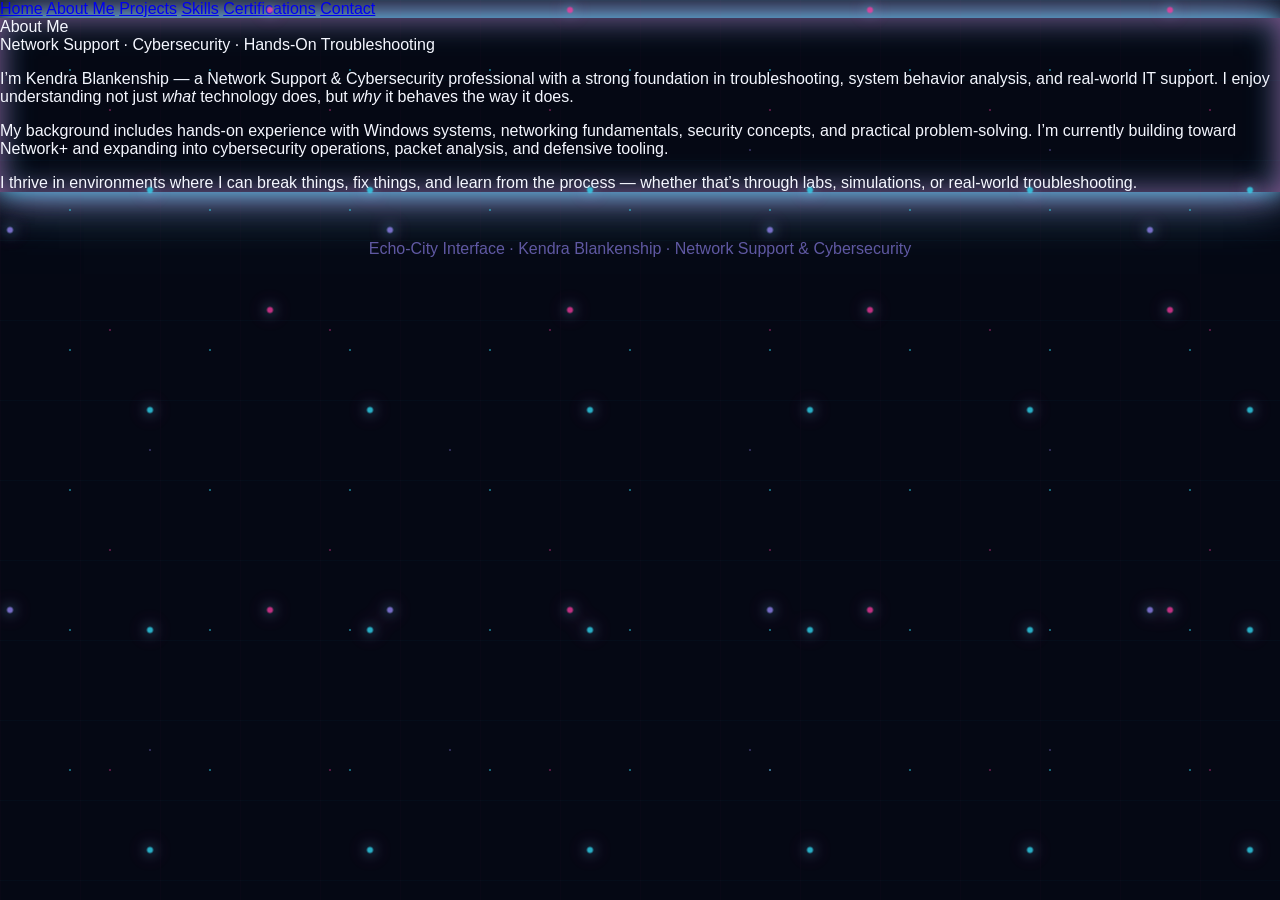
==== about.html @ 44c0f481 "Update about.html" ====
<!DOCTYPE html>
<html lang="en">
<head>
  <meta charset="UTF-8">
  <title>About – Kendra Blankenship</title>
  <meta name="viewport" content="width=device-width, initial-scale=1.0">
  <link rel="stylesheet" href="css/main.css">
</head>

<body class="about-page">

    <div class="bg-stars"></div>
    <div class="bg-grid"></div>
    <div class="bg-sparks"></div>

    <div class="page-shell">

    <!-- Top navigation -->
<nav class="nav-tabs-inner">
  <a class="nav-tab" href="index.html">Home</a>
  <a class="nav-tab" href="about.html">About Me</a>
  <a class="nav-tab" href="projects.html">Projects</a>
  <a class="nav-tab" href="skills.html">Skills</a>
  <a class="nav-tab" href="certifications.html">Certifications</a>
  <a class="nav-tab" href="contact.html">Contact</a>
</nav>

    <!-- HUD Panel -->
    <section class="hud-panel">
      <div class="hud-header">About Me</div>
      <div class="hud-subtitle">Network Support · Cybersecurity · Hands‑On Troubleshooting</div>

      <p>
        I’m Kendra Blankenship — a Network Support & Cybersecurity professional with a strong foundation in
        troubleshooting, system behavior analysis, and real‑world IT support. I enjoy understanding not just
        <em>what</em> technology does, but <em>why</em> it behaves the way it does.
      </p>

      <p>
        My background includes hands‑on experience with Windows systems, networking fundamentals, security
        concepts, and practical problem‑solving. I’m currently building toward Network+ and expanding into
        cybersecurity operations, packet analysis, and defensive tooling.
      </p>

      <p>
        I thrive in environments where I can break things, fix things, and learn from the process — whether
        that’s through labs, simulations, or real‑world troubleshooting.
      </p>
    </section>

    <footer class="footer">
      Echo‑City Interface · Kendra Blankenship · Network Support & Cybersecurity
    </footer>

  </div>
</body>
</html>
---- css/main.css ----
* {
  box-sizing: border-box;
}

body {
  margin: 0;
  min-height: 100vh;
  background: #050814;
  color: #f5f7ff;
  font-family: Arial, sans-serif;
}

.nav-bar {
  display: flex;
  justify-content: center;
  gap: 1rem;
  padding: 2rem 1rem;
  flex-wrap: wrap;
}

.nav-bar a {
  display: inline-flex;
  align-items: center;
  justify-content: center;

  padding: 0.75rem 1.4rem;

  text-decoration: none;
  text-transform: uppercase;
  letter-spacing: 0.15em;
  font-size: 0.8rem;

  color: #35e4ff;

  border-radius: 12px;
  border: 1px solid rgba(53, 228, 255, 0.6);

  background: rgba(10, 15, 30, 0.65);

  box-shadow:
    0 0 12px rgba(53, 228, 255, 0.45),
    inset 0 0 12px rgba(53, 228, 255, 0.15);

  transition: all 0.25s ease;
}
.nav-bar a:hover {
  color: #ff3ea5;

  border-color: rgba(255, 62, 165, 0.85);

  box-shadow:
    0 0 18px rgba(255, 62, 165, 0.8),
    0 0 30px rgba(255, 62, 165, 0.4),
    inset 0 0 16px rgba(255, 62, 165, 0.25);

  transform: translateY(-2px);
}

.hero-section {
  max-width: 950px;
  margin: 4rem auto;
  padding: 0 2rem;

  display: grid;
  grid-template-columns: 180px 1fr;
  gap: 2.75rem;
  align-items: center;
}

.portrait-container img {
  width: 100%;
  display: block;
  border-radius: 14px;
}

.intro-text {
  color: #35e4ff;
  letter-spacing: 0.18em;
  text-transform: uppercase;
}

.hero-content h1 {
  margin: 0;
  font-size: 2.6rem;

  color: #ff3ea5;

  text-shadow:
    0 0 10px rgba(255, 62, 165, 0.5),
    0 0 20px rgba(255, 62, 165, 0.3);
}

.hero-content h2 {
  color: #9b8cff;
  font-size: 1.5rem;
  margin-top: 0.75rem;

  text-shadow:
    0 0 8px rgba(155, 140, 255, 0.65),
    0 0 16px rgba(155, 140, 255, 0.35);
}

.hero-content h2::after {
  content: "";
  display: block;

  width: 420px;
  height: 4px;

  margin-top: 1rem;

  border-radius: 999px;

  background: linear-gradient(
    90deg,
    #35e4ff,
    #9b8cff,
    #ff3ea5
  );

  box-shadow:
    0 0 12px rgba(53,228,255,1),
    0 0 24px rgba(53,228,255,.9),
    0 0 40px rgba(155,140,255,.8),
    0 0 60px rgba(255,62,165,.8);

  animation: portrait-flicker 4s infinite;
}

@keyframes hud-pulse {
  0%, 100% {
    opacity: .85;
  }

  50% {
    opacity: 1;
  }
}

.bio-panel {
  max-width: 520px;
  line-height: 1.6;
}

.resume-button {
  display: inline-flex;
  align-items: center;
  gap: 0.75rem;

  margin-top: 1.5rem;
  padding: 0.85rem 2rem;

  text-decoration: none;
  text-transform: uppercase;
  letter-spacing: 0.18em;
  font-size: 0.85rem;

  color: #ff3ea5;

  border: 2px solid #ff3ea5;
  border-radius: 14px;

  background: rgba(5, 8, 20, 0.8);

  box-shadow:
    0 0 15px rgba(255, 62, 165, 0.7),
    0 0 25px rgba(255, 62, 165, 0.4);

  transition: all 0.25s ease;
}

.resume-button::before {
  content: "";
  width: 14px;
  height: 14px;
  border-radius: 4px;

  background: #ff3ea5;

  box-shadow:
    0 0 10px rgba(255, 62, 165, 0.8);
}

.resume-button:hover {
  color: #35e4ff;
  border-color: #35e4ff;

  box-shadow:
    0 0 20px rgba(53, 228, 255, 0.8),
    0 0 35px rgba(53, 228, 255, 0.5);
}

footer {
  text-align: center;
  padding: 2rem 1rem;
  color: rgba(155, 140, 255, 0.6);
}

@media (max-width: 800px) {
  .hero-section {
    grid-template-columns: 1fr;
    text-align: center;
  }

  .portrait-container {
    max-width: 260px;
    margin: 0 auto;
  }

  .bio-panel {
    margin: 0 auto;
  }
}

.portrait-frame {
  position: relative;
  padding: 5px;
  border-radius: 18px;

  background: linear-gradient(
    135deg,
    #35e4ff,
    #9b8cff,
    #ff3ea5
  );

  box-shadow:
    0 0 18px rgba(53,228,255,.9),
    0 0 36px rgba(53,228,255,.6),
    0 0 48px rgba(155,140,255,.55),
    0 0 70px rgba(255,62,165,.45);

  animation: portrait-flicker 4s ease-in-out infinite;
}

@keyframes portrait-flicker {
  0%, 100% {
    opacity: 1;
    filter: brightness(1);
  }

  8% {
    opacity: .95;
    filter: brightness(1.15);
  }

  9% {
    opacity: .82;
    filter: brightness(.85);
  }

  10% {
    opacity: 1;
    filter: brightness(1.25);
  }

  48% {
    opacity: 1;
    filter: brightness(1);
  }

  49% {
    opacity: .75;
    filter: brightness(.8);
  }

  50% {
    opacity: 1;
    filter: brightness(1.3);
  }

  51% {
    opacity: .92;
    filter: brightness(1.15);
  }

  80% {
    opacity: 1;
    filter: brightness(1);
  }

  81% {
    opacity: .78;
    filter: brightness(.85);
  }

  82% {
    opacity: 1;
    filter: brightness(1.25);
  }
}

.portrait-container {
  background: #050814;
  border-radius: 14px;
  overflow: hidden;
}

.portrait-container img {
  width: 100%;
  display: block;
  border-radius: 14px;
}

.hud-corner {
  position: absolute;
  width: 50px;
  height: 50px;
  z-index: 5;
}

.tl {
  top: 3px;
  left: 3px;

  width: 40px;
  height: 40px;

  border-top: 3px solid #35e4ff;
  border-left: 3px solid #35e4ff;
}

.tr {
  top: 3px;
  right: 3px;

  width: 40px;
  height: 40px;

  border-top: 3px solid #ff3ea5;
  border-right: 3px solid #ff3ea5;
}

.bl {
  bottom: 3px;
  left: 3px;

  width: 40px;
  height: 40px;

  border-bottom: 3px solid #35e4ff;
  border-left: 3px solid #35e4ff;
}

.br {
  bottom: 3px;
  right: 3px;

  width: 40px;
  height: 40px;

  border-bottom: 3px solid #ff3ea5;
  border-right: 3px solid #ff3ea5;
}
/* ========================================
   ECHO-CITY BACKGROUND
======================================== */

.bg-stars,
.bg-grid {
  position: fixed;
  inset: 0;
  pointer-events: none;
}

.bg-stars {
  z-index: 0;

  background-image:
    radial-gradient(circle, rgba(53,228,255,.6) 1px, transparent 1px),
    radial-gradient(circle, rgba(255,62,165,.45) 1px, transparent 1px),
    radial-gradient(circle, rgba(155,140,255,.4) 1px, transparent 1px);

  background-size:
    140px 140px,
    220px 220px,
    300px 300px;

  opacity: .7;

  animation: star-drift 18s linear infinite;
}

.bg-grid {
  z-index: 0;

  background:
    linear-gradient(rgba(53,228,255,.08) 1px, transparent 1px),
    linear-gradient(90deg, rgba(255,62,165,.06) 1px, transparent 1px);

  background-size: 80px 80px;

  opacity: .35;

  animation: grid-drift 40s linear infinite;
}

header,
.hero-section,
footer {
  position: relative;
  z-index: 1;
}

@keyframes star-drift {
  from {
    transform: translateY(0);
  }

  to {
    transform: translateY(-120px);
  }
}

@keyframes grid-drift {
  from {
    background-position: 0 0, 0 0, 0 0;
  }

  to {
    background-position: 140px 140px, 220px 220px, 300px 300px;
  }
}
.bg-sparks {
  position: fixed;
  inset: 0;
  z-index: 0;
  pointer-events: none;

  background-image:
    radial-gradient(circle, rgba(53,228,255,1) 0 2px, transparent 4px),
    radial-gradient(circle, rgba(255,62,165,1) 0 2px, transparent 4px),
    radial-gradient(circle, rgba(155,140,255,1) 0 2px, transparent 4px);

  background-size:
    220px 220px,
    300px 300px,
    380px 380px;

  background-position:
    40px 80px,
    120px 160px,
    200px 40px;

  opacity: 0.75;

  filter:
    drop-shadow(0 0 6px rgba(53,228,255,.9))
    drop-shadow(0 0 10px rgba(255,62,165,.7));

  animation: spark-drift 22s linear infinite;
}

@keyframes spark-drift {
  from {
    background-position:
      40px 80px,
      120px 160px,
      200px 40px;
  }

  to {
    background-position:
      260px 300px,
      420px 460px,
      580px 420px;
  }
}

/* ABOUT ME — restore original glow */ .about-page .hud-panel { box-shadow: 0 0 22px rgba(53, 228, 255, 0.85), 0 0 38px rgba(255, 62, 165, 0.75), 0 0 55px rgba(53, 228, 255, 0.65), inset 0 0 28px rgba(255, 62, 165, 0.45), inset 0 0 34px rgba(53, 228, 255, 0.45); } /* ABOUT ME — remove magenta hover */ .about-page .hud-panel:hover { transform: none; box-shadow: 0 0 22px rgba(53, 228, 255, 0.85), 0 0 38px rgba(255, 62, 165, 0.75), 0 0 55px rgba(53, 228, 255, 0.65), inset 0 0 28px rgba(255, 62, 165, 0.45), inset 0 0 34px rgba(53, 228, 255, 0.45); }
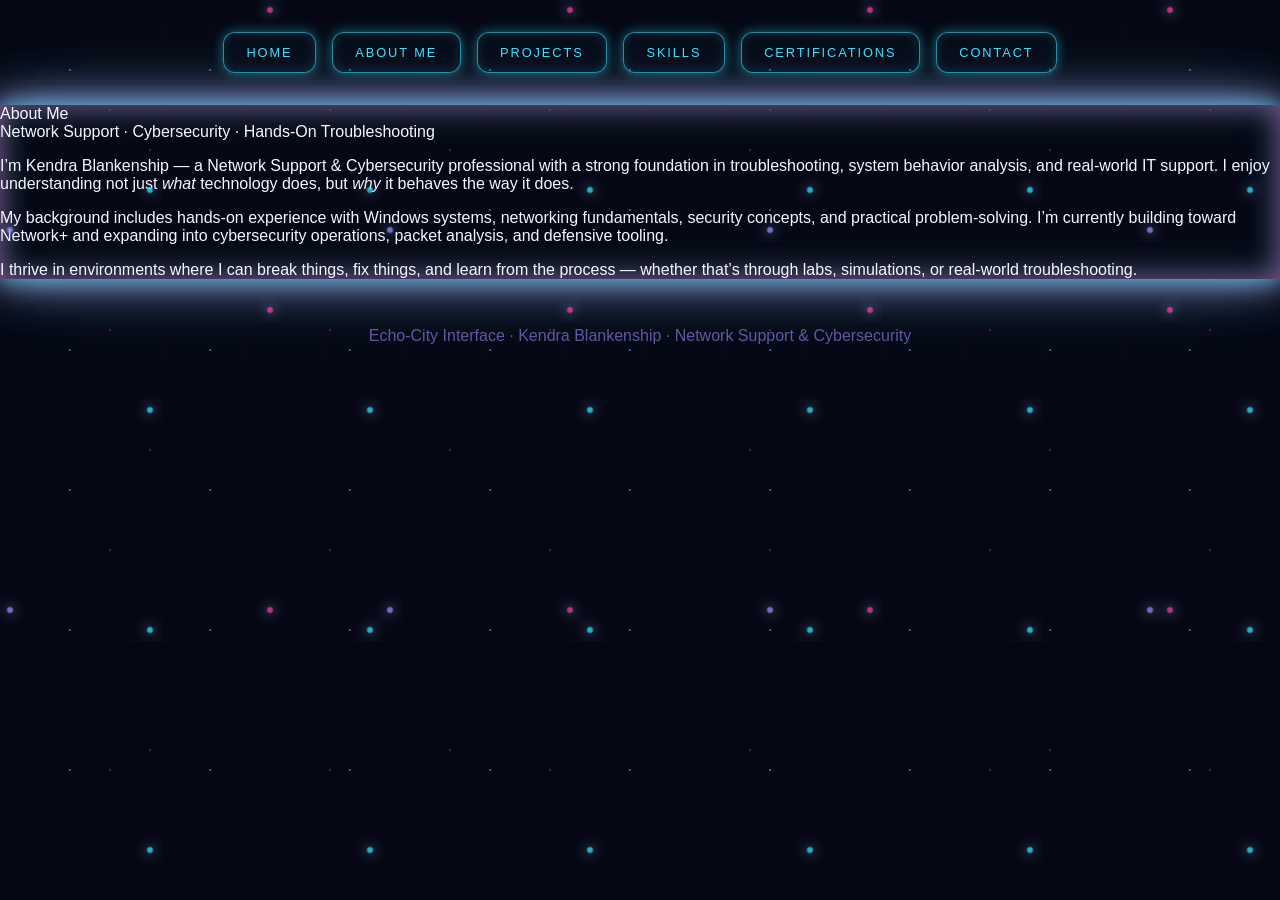
==== commit 78ebfeea: "Update about.html" ====
--- a/about.html
+++ b/about.html
@@ -16,13 +16,13 @@
     <div class="page-shell">
 
     <!-- Top navigation -->
-<nav class="nav-tabs-inner">
-  <a class="nav-tab" href="index.html">Home</a>
-  <a class="nav-tab" href="about.html">About Me</a>
-  <a class="nav-tab" href="projects.html">Projects</a>
-  <a class="nav-tab" href="skills.html">Skills</a>
-  <a class="nav-tab" href="certifications.html">Certifications</a>
-  <a class="nav-tab" href="contact.html">Contact</a>
+<nav class="nav-bar">
+  <a href="index.html">Home</a>
+  <a href="about.html">About Me</a>
+  <a href="projects.html">Projects</a>
+  <a href="skills.html">Skills</a>
+  <a href="certifications.html">Certifications</a>
+  <a href="contact.html">Contact</a>
 </nav>
 
     <!-- HUD Panel -->
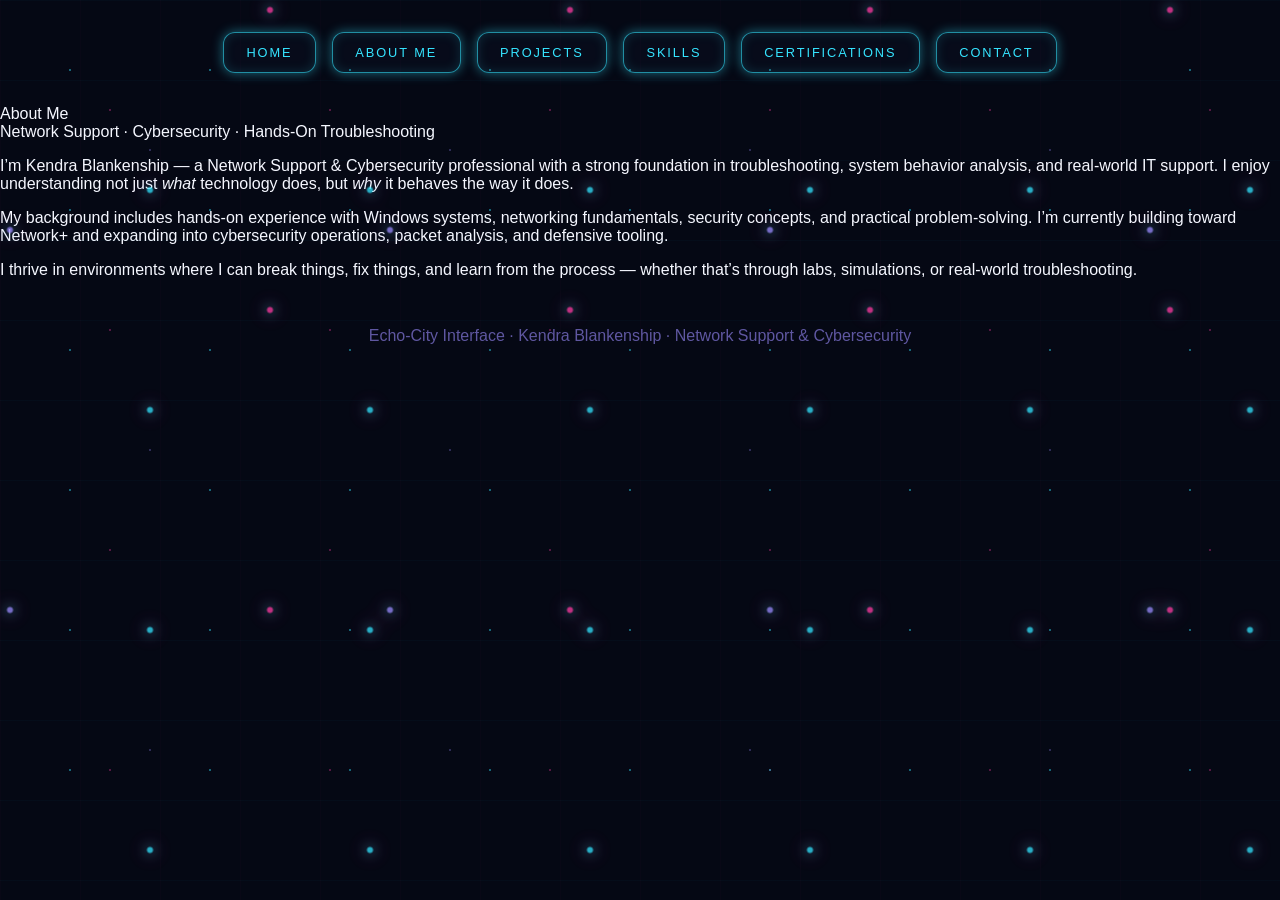
==== commit d2b750a2: "Update about.html" ====
--- a/about.html
+++ b/about.html
@@ -26,7 +26,7 @@
 </nav>
 
     <!-- HUD Panel -->
-    <section class="hud-panel">
+    <section class="about-panel">
       <div class="hud-header">About Me</div>
       <div class="hud-subtitle">Network Support · Cybersecurity · Hands‑On Troubleshooting</div>
 
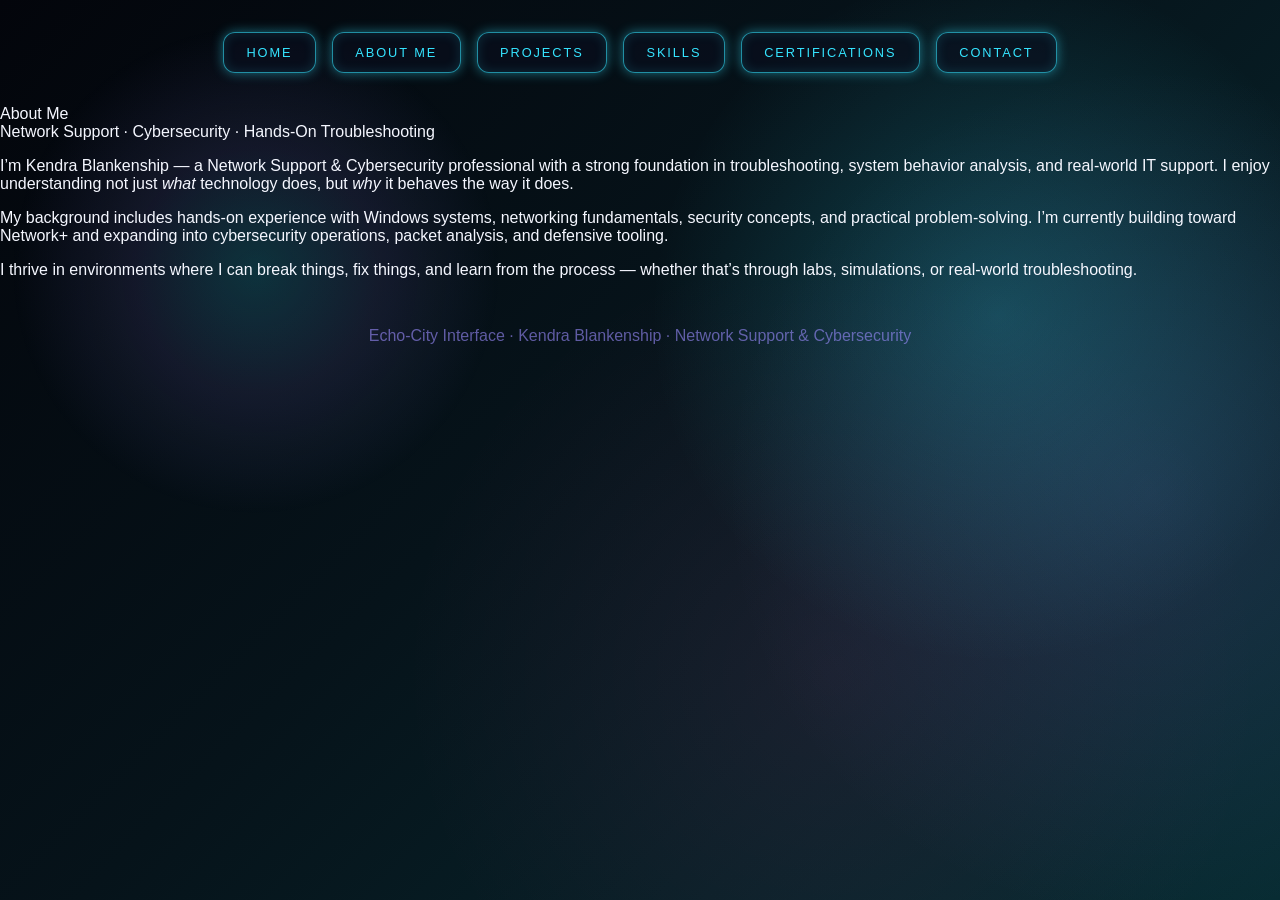
==== commit b8fb7164: "Update about.html" ====
--- a/about.html
+++ b/about.html
@@ -13,7 +13,11 @@
     <div class="bg-grid"></div>
     <div class="bg-sparks"></div>
 
+    <div class="about-light"></div>
+
     <div class="page-shell">
+
+<header>
 
     <!-- Top navigation -->
 <nav class="nav-bar">
--- a/css/main.css
+++ b/css/main.css
@@ -467,4 +467,67 @@
   }
 }
 
-/* ABOUT ME — restore original glow */ .about-page .hud-panel { box-shadow: 0 0 22px rgba(53, 228, 255, 0.85), 0 0 38px rgba(255, 62, 165, 0.75), 0 0 55px rgba(53, 228, 255, 0.65), inset 0 0 28px rgba(255, 62, 165, 0.45), inset 0 0 34px rgba(53, 228, 255, 0.45); } /* ABOUT ME — remove magenta hover */ .about-page .hud-panel:hover { transform: none; box-shadow: 0 0 22px rgba(53, 228, 255, 0.85), 0 0 38px rgba(255, 62, 165, 0.75), 0 0 55px rgba(53, 228, 255, 0.65), inset 0 0 28px rgba(255, 62, 165, 0.45), inset 0 0 34px rgba(53, 228, 255, 0.45); }
+body.about-page {
+  background:
+    radial-gradient(circle at 78% 35%, rgba(53, 228, 255, 0.22), transparent 30%),
+    radial-gradient(circle at 90% 55%, rgba(155, 140, 255, 0.14), transparent 34%),
+    radial-gradient(circle at 65% 75%, rgba(255, 62, 165, 0.08), transparent 40%),
+    linear-gradient(
+      135deg,
+      #03050b 0%,
+      #06131a 45%,
+      #082c33 100%
+    );
+}
+body.about-page .bg-stars,
+body.about-page .bg-grid,
+body.about-page .bg-sparks {
+  display: none;
+}
+
+/* ABOUT ME — restore original glow */ 
+.about-page .hud-panel { box-shadow: 0 0 22px rgba(53, 228, 255, 0.85), 0 0 38px rgba(255, 62, 165, 0.75), 0 0 55px rgba(53, 228, 255, 0.65), inset 0 0 28px rgba(255, 62, 165, 0.45), inset 0 0 34px rgba(53, 228, 255, 0.45); } 
+
+/* ABOUT ME — remove magenta hover */ 
+.about-page .hud-panel:hover { transform: none; box-shadow: 0 0 22px rgba(53, 228, 255, 0.85), 0 0 38px rgba(255, 62, 165, 0.75), 0 0 55px rgba(53, 228, 255, 0.65), inset 0 0 28px rgba(255, 62, 165, 0.45), inset 0 0 34px rgba(53, 228, 255, 0.45); }
+
+.about-light {
+  position: fixed;
+  inset: 0;
+
+  pointer-events: none;
+  z-index: -1;
+
+  background:
+    radial-gradient(
+      circle 350px at 20% 30%,
+      rgba(53,228,255,.18),
+      rgba(155,140,255,.10),
+      transparent 70%
+    );
+
+  animation: scan-searchlight 18s ease-in-out infinite;
+}
+
+@keyframes scan-searchlight {
+
+  0% {
+    background-position: 20% 30%;
+  }
+
+  25% {
+    background-position: 80% 25%;
+  }
+
+  50% {
+    background-position: 75% 75%;
+  }
+
+  75% {
+    background-position: 30% 80%;
+  }
+
+  100% {
+    background-position: 20% 30%;
+  }
+}
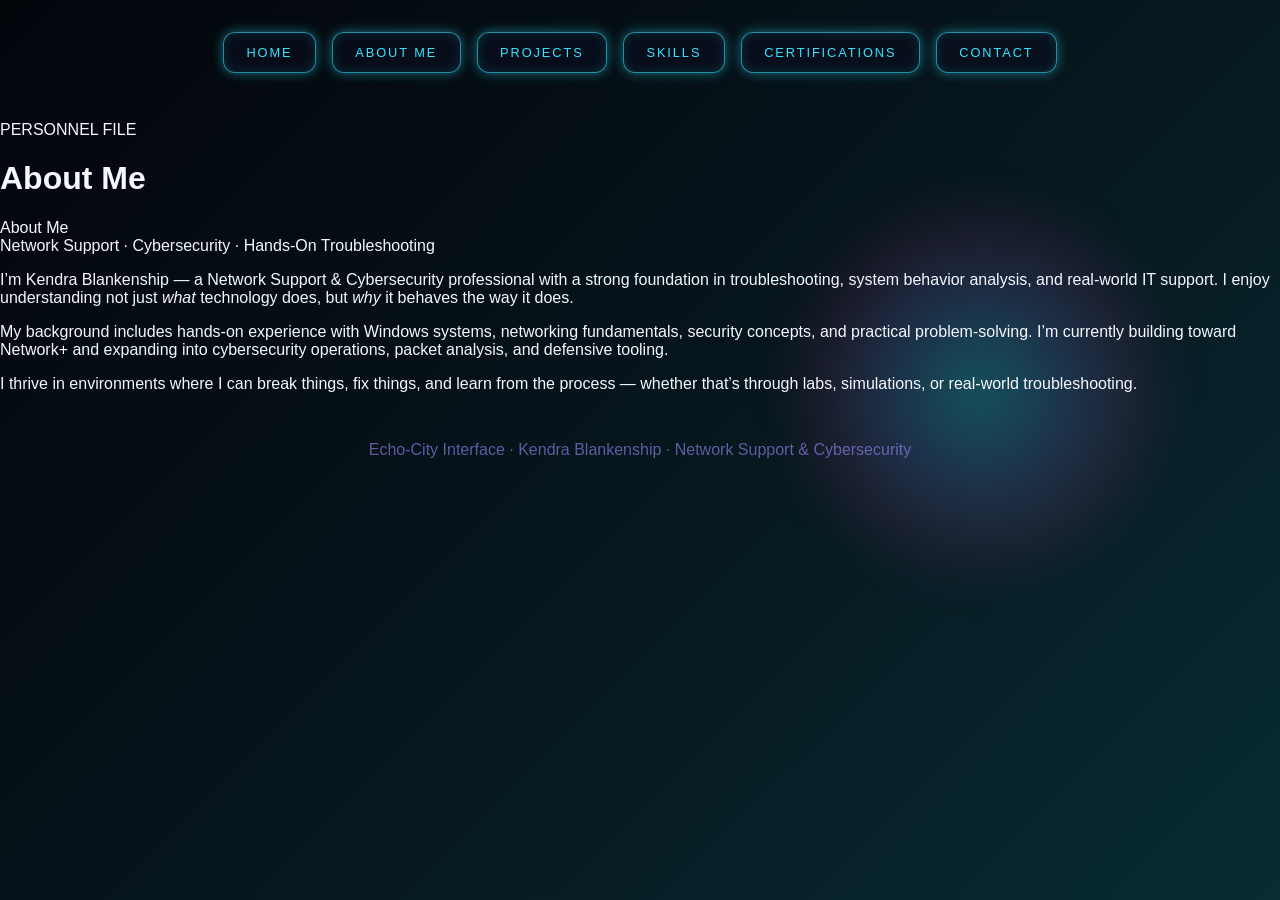
==== commit 8a677693: "Update about.html" ====
--- a/about.html
+++ b/about.html
@@ -15,19 +15,26 @@
 
     <div class="about-light"></div>
 
-    <div class="page-shell">
+<div class="page-shell">
 
-<header>
+  <header>
 
     <!-- Top navigation -->
-<nav class="nav-bar">
-  <a href="index.html">Home</a>
-  <a href="about.html">About Me</a>
-  <a href="projects.html">Projects</a>
-  <a href="skills.html">Skills</a>
-  <a href="certifications.html">Certifications</a>
-  <a href="contact.html">Contact</a>
-</nav>
+    <nav class="nav-bar">
+      <a href="index.html">Home</a>
+      <a href="about.html">About Me</a>
+      <a href="projects.html">Projects</a>
+      <a href="skills.html">Skills</a>
+      <a href="certifications.html">Certifications</a>
+      <a href="contact.html">Contact</a>
+    </nav>
+
+  </header>
+
+  <div class="about-header">
+    <p class="section-tag">PERSONNEL FILE</p>
+    <h1>About Me</h1>
+  </div>
 
     <!-- HUD Panel -->
     <section class="about-panel">
--- a/css/main.css
+++ b/css/main.css
@@ -469,9 +469,6 @@
 
 body.about-page {
   background:
-    radial-gradient(circle at 78% 35%, rgba(53, 228, 255, 0.22), transparent 30%),
-    radial-gradient(circle at 90% 55%, rgba(155, 140, 255, 0.14), transparent 34%),
-    radial-gradient(circle at 65% 75%, rgba(255, 62, 165, 0.08), transparent 40%),
     linear-gradient(
       135deg,
       #03050b 0%,
@@ -479,55 +476,61 @@
       #082c33 100%
     );
 }
+
 body.about-page .bg-stars,
 body.about-page .bg-grid,
 body.about-page .bg-sparks {
   display: none;
 }
 
-/* ABOUT ME — restore original glow */ 
-.about-page .hud-panel { box-shadow: 0 0 22px rgba(53, 228, 255, 0.85), 0 0 38px rgba(255, 62, 165, 0.75), 0 0 55px rgba(53, 228, 255, 0.65), inset 0 0 28px rgba(255, 62, 165, 0.45), inset 0 0 34px rgba(53, 228, 255, 0.45); } 
-
-/* ABOUT ME — remove magenta hover */ 
-.about-page .hud-panel:hover { transform: none; box-shadow: 0 0 22px rgba(53, 228, 255, 0.85), 0 0 38px rgba(255, 62, 165, 0.75), 0 0 55px rgba(53, 228, 255, 0.65), inset 0 0 28px rgba(255, 62, 165, 0.45), inset 0 0 34px rgba(53, 228, 255, 0.45); }
-
 .about-light {
   position: fixed;
-  inset: 0;
-
+  width: 420px;
+  height: 420px;
+  top: 20%;
+  left: 60%;
   pointer-events: none;
-  z-index: -1;
-
-  background:
-    radial-gradient(
-      circle 350px at 20% 30%,
-      rgba(53,228,255,.18),
-      rgba(155,140,255,.10),
-      transparent 70%
-    );
-
-  animation: scan-searchlight 18s ease-in-out infinite;
-}
-
-@keyframes scan-searchlight {
+  z-index: 0;
+
+  background: radial-gradient(
+    circle,
+    rgba(53, 228, 255, 0.28) 0%,
+    rgba(155, 140, 255, 0.16) 35%,
+    rgba(255, 62, 165, 0.08) 55%,
+    transparent 70%
+  );
+
+  filter: blur(18px);
+  animation: about-searchlight 24s ease-in-out infinite;
+}
+
+.about-page header,
+.about-page main,
+.about-page footer,
+.about-page .page-shell {
+  position: relative;
+  z-index: 1;
+}
+
+@keyframes about-searchlight {
 
   0% {
-    background-position: 20% 30%;
+    transform: translate(-55vw, -10vh);
   }
 
   25% {
-    background-position: 80% 25%;
+    transform: translate(10vw, -5vh);
   }
 
   50% {
-    background-position: 75% 75%;
+    transform: translate(-65vw, 15vh);
   }
 
   75% {
-    background-position: 30% 80%;
+    transform: translate(5vw, 25vh);
   }
 
   100% {
-    background-position: 20% 30%;
-  }
-}
+    transform: translate(-55vw, -10vh);
+  }
+}
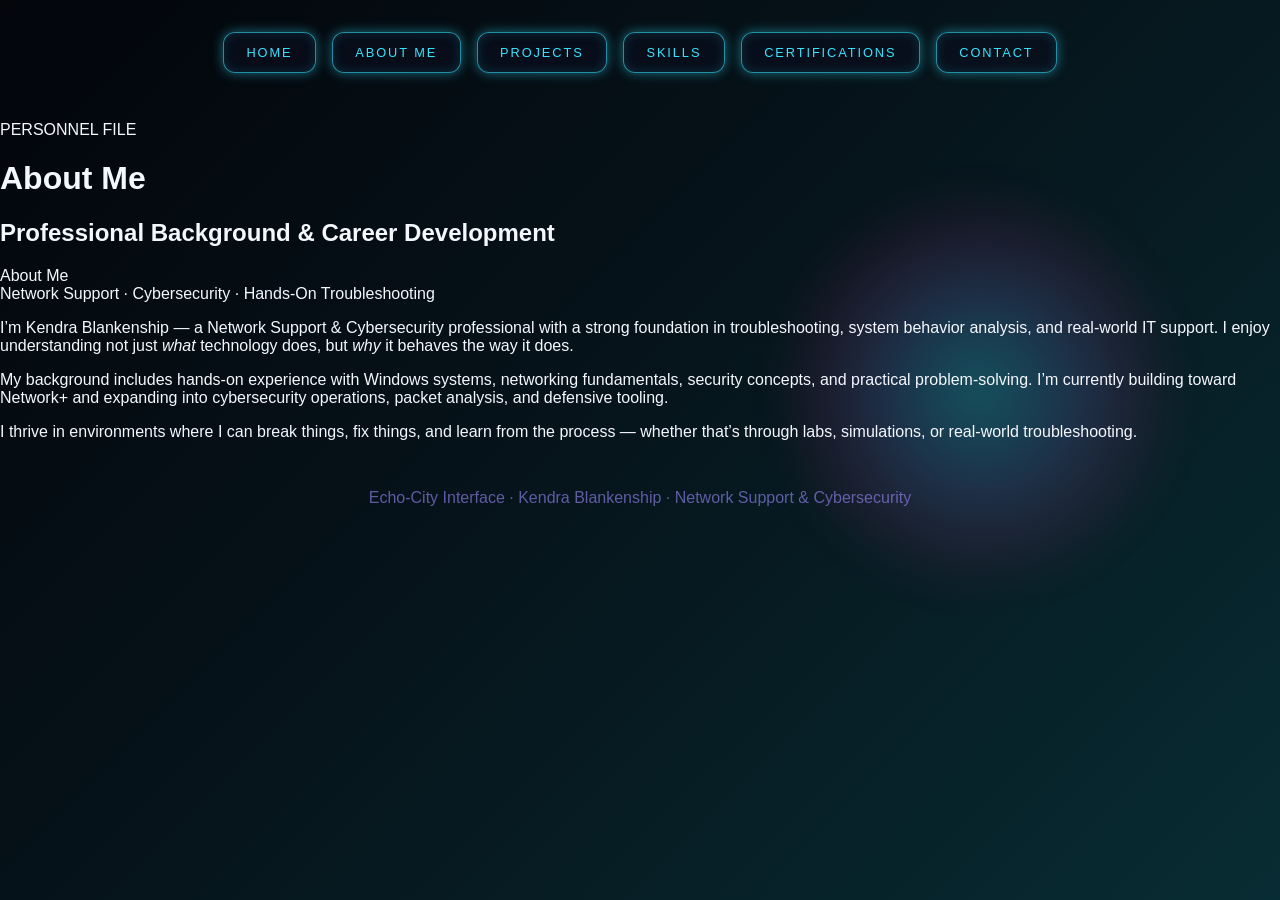
==== commit bed97b28: "Update about.html" ====
--- a/about.html
+++ b/about.html
@@ -34,6 +34,7 @@
   <div class="about-header">
     <p class="section-tag">PERSONNEL FILE</p>
     <h1>About Me</h1>
+    <h2>Professional Background & Career Development</h2>
   </div>
 
     <!-- HUD Panel -->
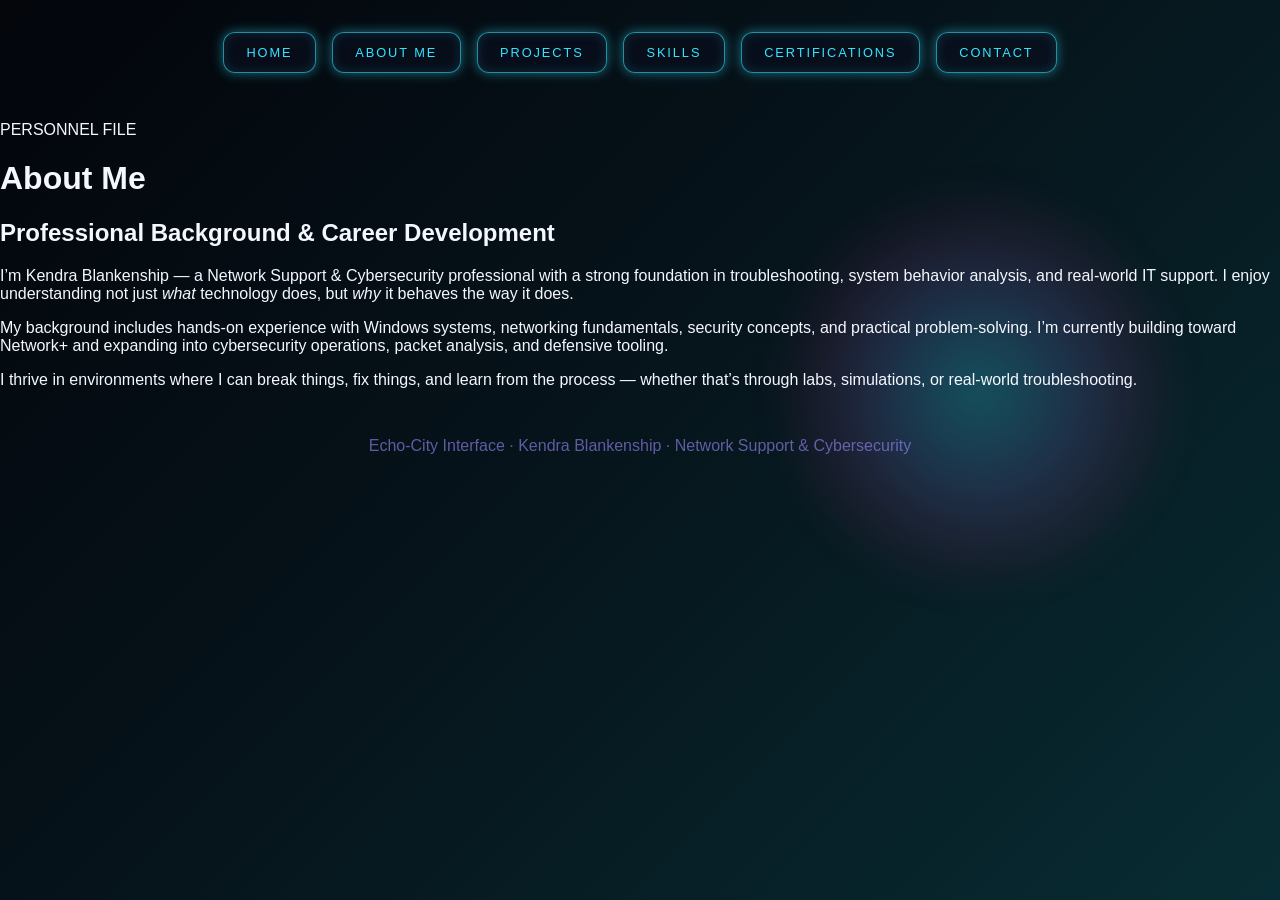
==== commit 4433c63f: "Update about.html" ====
--- a/about.html
+++ b/about.html
@@ -38,9 +38,6 @@
   </div>
 
     <!-- HUD Panel -->
-    <section class="about-panel">
-      <div class="hud-header">About Me</div>
-      <div class="hud-subtitle">Network Support · Cybersecurity · Hands‑On Troubleshooting</div>
 
       <p>
         I’m Kendra Blankenship — a Network Support & Cybersecurity professional with a strong foundation in
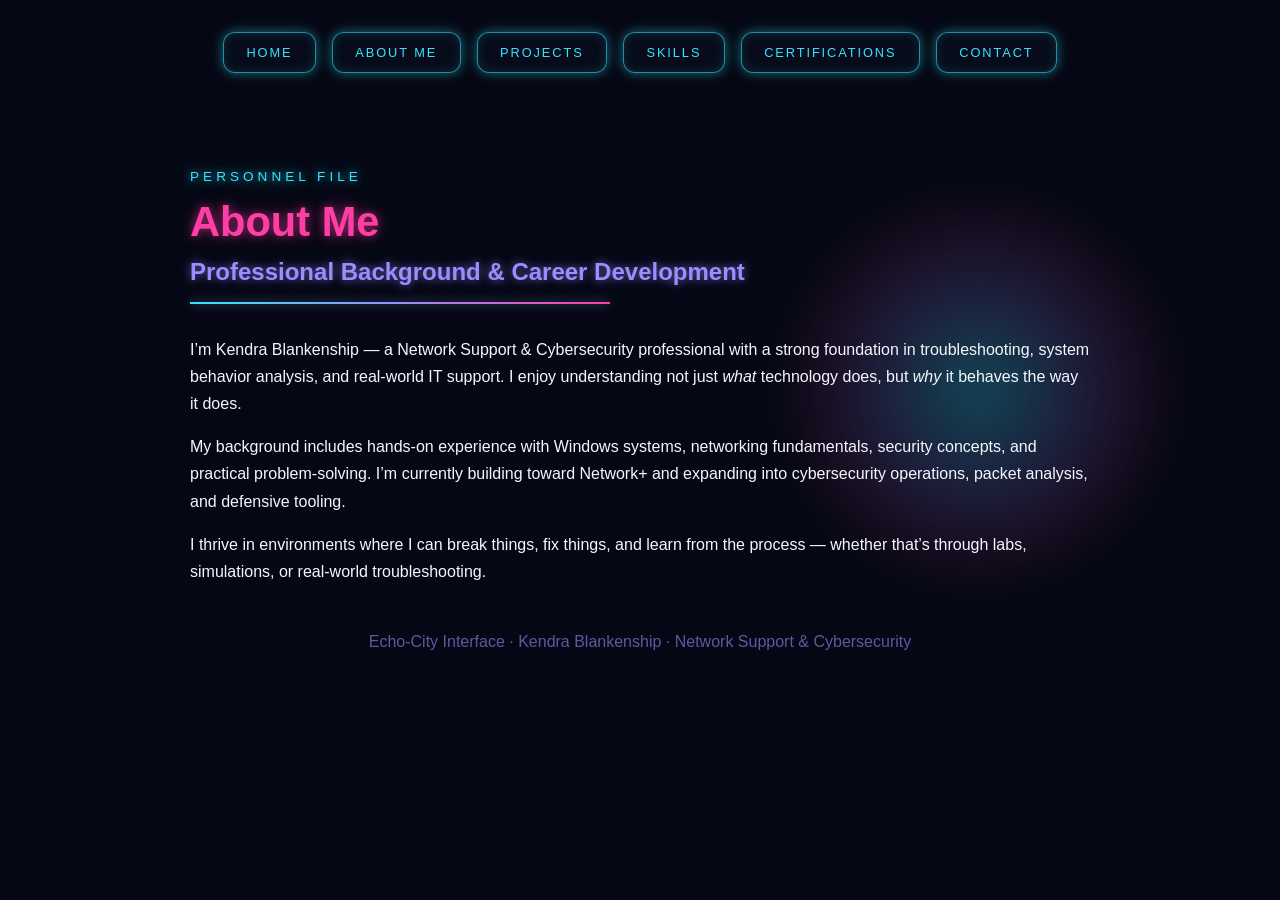
==== commit 25dc1c03: "Update about.html" ====
--- a/about.html
+++ b/about.html
@@ -37,25 +37,21 @@
     <h2>Professional Background & Career Development</h2>
   </div>
 
-    <!-- HUD Panel -->
-
-      <p>
-        I’m Kendra Blankenship — a Network Support & Cybersecurity professional with a strong foundation in
-        troubleshooting, system behavior analysis, and real‑world IT support. I enjoy understanding not just
-        <em>what</em> technology does, but <em>why</em> it behaves the way it does.
-      </p>
-
-      <p>
-        My background includes hands‑on experience with Windows systems, networking fundamentals, security
-        concepts, and practical problem‑solving. I’m currently building toward Network+ and expanding into
-        cybersecurity operations, packet analysis, and defensive tooling.
-      </p>
-
-      <p>
-        I thrive in environments where I can break things, fix things, and learn from the process — whether
-        that’s through labs, simulations, or real‑world troubleshooting.
-      </p>
-    </section>
+   <div class="about-content">
+  <p>        
+    I’m Kendra Blankenship — a Network Support & Cybersecurity professional with a strong foundation in
+    troubleshooting, system behavior analysis, and real‑world IT support. I enjoy understanding not just
+    <em>what</em> technology does, but <em>why</em> it behaves the way it does.</p>
+  
+     <p>        
+    My background includes hands‑on experience with Windows systems, networking fundamentals, security
+    concepts, and practical problem‑solving. I’m currently building toward Network+ and expanding into
+    cybersecurity operations, packet analysis, and defensive tooling.</p>
+  
+     <p>
+      I thrive in environments where I can break things, fix things, and learn from the process — whether
+      that’s through labs, simulations, or real‑world troubleshooting.</p>
+</div>
 
     <footer class="footer">
       Echo‑City Interface · Kendra Blankenship · Network Support & Cybersecurity
--- a/css/main.css
+++ b/css/main.css
@@ -468,13 +468,13 @@
 }
 
 body.about-page {
-  background:
-    linear-gradient(
-      135deg,
-      #03050b 0%,
-      #06131a 45%,
-      #082c33 100%
-    );
+  background: #050814;
+}
+
+.about-content {
+  max-width: 900px;
+  margin: 2rem auto 0;
+  line-height: 1.7;
 }
 
 body.about-page .bg-stars,
@@ -534,3 +534,64 @@
     transform: translate(-55vw, -10vh);
   }
 }
+
+/* ABOUT PAGE HEADER */
+
+.about-header {
+  max-width: 900px;
+  margin: 4rem auto 2rem;
+}
+
+.section-tag {
+  color: #35e4ff;
+  text-transform: uppercase;
+  letter-spacing: 4px;
+  font-size: .85rem;
+
+  text-shadow:
+    0 0 8px rgba(53,228,255,.7),
+    0 0 18px rgba(53,228,255,.45);
+}
+
+.about-header h1 {
+  font-size: 2.6rem;
+  margin: 0;   /* same as Home */
+
+  color: #ff3ea5;
+
+  text-shadow:
+    0 0 10px rgba(255,62,165,.5),
+    0 0 20px rgba(255,62,165,.3);
+}
+
+.about-header h2 {
+  color: #9b8cff;
+  font-size: 1.5rem;
+  margin-top: .75rem;
+
+  text-shadow:
+    0 0 8px rgba(155,140,255,.5),
+    0 0 16px rgba(155,140,255,.3);
+}
+
+.about-header h2::after {
+  content: "";
+  display: block;
+
+  width: 100%;
+  max-width: 420px;
+  height: 2px;
+
+  margin-top: 1rem;
+
+  background: linear-gradient(
+    90deg,
+    #35e4ff,
+    #9b8cff,
+    #ff3ea5
+  );
+
+  box-shadow:
+    0 0 10px rgba(53,228,255,.45),
+    0 0 16px rgba(255,62,165,.35);
+}
